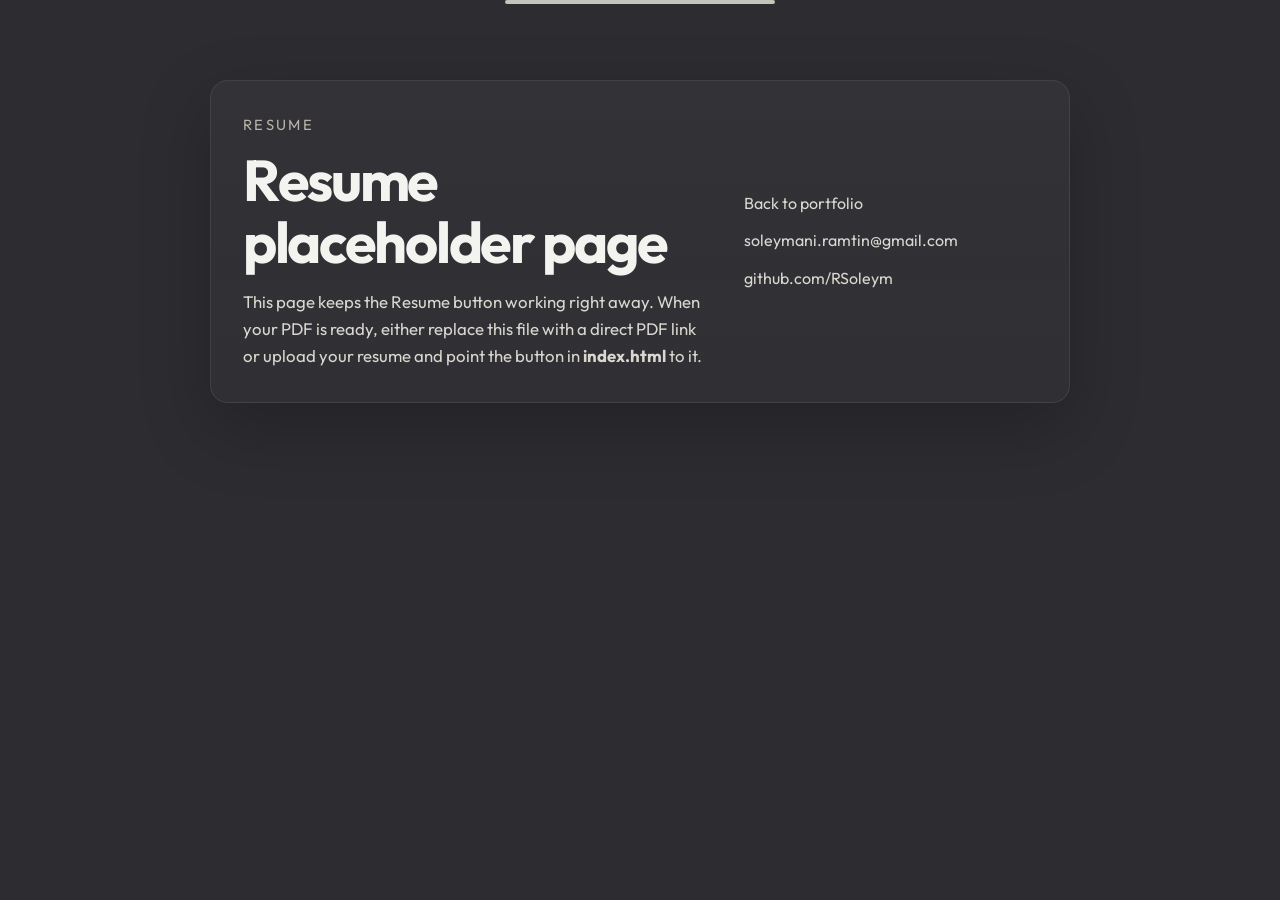
==== resume.html @ 39dc6fcf "Starting the base of the website" ====
<!DOCTYPE html>
<html lang="en">
  <head>
    <meta charset="UTF-8" />
    <meta name="viewport" content="width=device-width, initial-scale=1.0" />
    <title>Resume | Ramtin Soleymani</title>
    <meta name="theme-color" content="#C4C5BA" />
    <link rel="preconnect" href="https://fonts.googleapis.com" />
    <link rel="preconnect" href="https://fonts.gstatic.com" crossorigin />
    <link
      href="https://fonts.googleapis.com/css2?family=Outfit:wght@300;400;500;600;700&display=swap"
      rel="stylesheet"
    />
    <link rel="icon" href="assets/favicon.svg" type="image/svg+xml" />
    <link rel="stylesheet" href="styles.css" />
  </head>
  <body>
    <div class="top-accent" aria-hidden="true"></div>

    <main class="section">
      <div class="container">
        <div class="contact-panel" style="max-width: 860px; margin: 48px auto 0;">
          <div>
            <p class="eyebrow">Resume</p>
            <h1 style="font-size: clamp(2.2rem, 5vw, 3.6rem); margin-bottom: 16px;">
              Resume placeholder page
            </h1>
            <p>
              This page keeps the Resume button working right away. When your PDF is ready,
              either replace this file with a direct PDF link or upload your resume and point
              the button in <strong>index.html</strong> to it.
            </p>
          </div>

          <div class="contact-links">
            <a href="index.html">Back to portfolio</a>
            <a href="mailto:soleymani.ramtin@gmail.com">soleymani.ramtin@gmail.com</a>
            <a href="https://github.com/RSoleym" target="_blank" rel="noreferrer">github.com/RSoleym</a>
          </div>
        </div>
      </div>
    </main>
  </body>
</html>
---- styles.css ----
:root {
  --bg: #2d2c31;
  --bg-elevated: #34333a;
  --panel: #3a3941;
  --text: #f3f3ef;
  --muted: #d9d7cf;
  --soft: #b7b3a9;
  --accent: #c4c5ba;
  --accent-strong: #d2d4c9;
  --border: rgba(255, 255, 255, 0.08);
  --shadow: 0 25px 70px rgba(0, 0, 0, 0.22);
  --container: 1180px;
  --radius-lg: 28px;
  --radius-md: 18px;
  --radius-sm: 12px;
  --transition: 220ms ease;
}

* {
  box-sizing: border-box;
}

html {
  scroll-behavior: smooth;
}

body {
  margin: 0;
  font-family: 'Outfit', system-ui, -apple-system, BlinkMacSystemFont, 'Segoe UI', sans-serif;
  background: var(--bg);
  color: var(--text);
  line-height: 1.6;
}

img {
  display: block;
  max-width: 100%;
}

a {
  color: inherit;
  text-decoration: none;
}

button,
a {
  -webkit-tap-highlight-color: transparent;
}

.top-accent {
  height: 4px;
  width: min(26vw, 270px);
  margin: 0 auto;
  background: var(--accent);
  border-radius: 999px;
}

.container {
  width: min(calc(100% - 48px), var(--container));
  margin: 0 auto;
}

.section {
  padding: 28px 0 72px;
}

.site-header {
  position: sticky;
  top: 0;
  z-index: 30;
  background: rgba(45, 44, 49, 0.92);
  backdrop-filter: blur(14px);
  border-bottom: 1px solid transparent;
}

.header-inner {
  display: grid;
  grid-template-columns: auto 1fr auto;
  gap: 24px;
  align-items: center;
  padding: 18px 0;
}

.brand {
  font-size: 1.75rem;
  font-weight: 600;
  letter-spacing: -0.03em;
}

.site-nav {
  display: flex;
  justify-content: center;
  gap: 36px;
}

.site-nav a,
.header-actions a {
  position: relative;
  font-size: 0.98rem;
  color: var(--muted);
  transition: color var(--transition), opacity var(--transition), transform var(--transition);
}

.site-nav a:hover,
.header-actions a:hover,
.contact-links a:hover,
.project-card a:hover {
  color: var(--text);
}

.site-nav a::after {
  content: '';
  position: absolute;
  left: 0;
  bottom: -8px;
  width: 100%;
  height: 2px;
  transform: scaleX(0);
  transform-origin: center;
  background: var(--accent);
  transition: transform var(--transition);
}

.site-nav a:hover::after,
.site-nav a:focus-visible::after {
  transform: scaleX(1);
}

.header-actions {
  display: flex;
  align-items: center;
  gap: 16px;
}

.icon-link {
  display: inline-flex;
  align-items: center;
  justify-content: center;
  width: 42px;
  height: 42px;
  border-radius: 999px;
  background: rgba(255, 255, 255, 0.04);
  border: 1px solid var(--border);
}

.icon-link svg {
  width: 18px;
  height: 18px;
  fill: currentColor;
}

.resume-button,
.primary-button,
.secondary-button {
  display: inline-flex;
  align-items: center;
  justify-content: center;
  min-height: 50px;
  padding: 0 20px;
  border-radius: var(--radius-sm);
  font-weight: 600;
  transition: transform var(--transition), background var(--transition), color var(--transition), border-color var(--transition);
}

.resume-button,
.primary-button {
  background: var(--accent);
  color: #2b2b2f;
}

.resume-button:hover,
.primary-button:hover {
  background: var(--accent-strong);
  transform: translateY(-1px);
}

.secondary-button {
  border: 1px solid rgba(255, 255, 255, 0.18);
  color: var(--text);
  background: transparent;
}

.secondary-button:hover {
  background: rgba(255, 255, 255, 0.05);
  transform: translateY(-1px);
}

.menu-toggle {
  display: none;
  flex-direction: column;
  justify-content: center;
  gap: 4px;
  width: 48px;
  height: 48px;
  padding: 0;
  background: transparent;
  border: 1px solid var(--border);
  border-radius: 12px;
  cursor: pointer;
}

.menu-toggle span {
  width: 20px;
  height: 2px;
  margin: 0 auto;
  background: var(--text);
  border-radius: 999px;
}

.hero {
  padding-top: 18px;
}

.hero-grid {
  display: grid;
  grid-template-columns: minmax(300px, 470px) minmax(320px, 1fr);
  gap: clamp(28px, 5vw, 64px);
  align-items: center;
  min-height: calc(100vh - 130px);
}

.hero-image-card {
  border-radius: 0;
  overflow: hidden;
  box-shadow: var(--shadow);
  background: linear-gradient(135deg, rgba(196, 197, 186, 0.14), rgba(255, 255, 255, 0.02));
  border: 1px solid var(--border);
}

.hero-copy {
  max-width: 640px;
}

.eyebrow {
  margin: 0 0 12px;
  font-size: 0.92rem;
  letter-spacing: 0.16em;
  text-transform: uppercase;
  color: var(--soft);
}

h1,
h2,
h3 {
  margin: 0;
  letter-spacing: -0.04em;
  line-height: 1.08;
}

h1 {
  font-size: clamp(2.9rem, 5.3vw, 5.2rem);
  margin-bottom: 18px;
}

h2 {
  font-size: clamp(2rem, 3.4vw, 3rem);
}

h3 {
  font-size: 1.4rem;
}

p {
  margin: 0;
  color: var(--muted);
  font-size: 1.05rem;
}

.hero-text {
  max-width: 620px;
  font-size: 1.22rem;
  margin-bottom: 28px;
}

.hero-buttons {
  display: flex;
  flex-wrap: wrap;
  gap: 14px;
}

.section-heading {
  display: grid;
  gap: 12px;
  margin-bottom: 28px;
}

.section-content {
  display: grid;
  gap: 30px;
}

.about-grid {
  display: grid;
  grid-template-columns: repeat(2, minmax(0, 1fr));
  gap: 24px;
}

.card-grid {
  display: grid;
  gap: 20px;
}

.projects-grid {
  grid-template-columns: repeat(2, minmax(0, 1fr));
}

.accomplishments-grid {
  grid-template-columns: repeat(2, minmax(0, 1fr));
}

.project-card,
.info-card,
.contact-panel {
  background: linear-gradient(180deg, rgba(255, 255, 255, 0.03), rgba(255, 255, 255, 0.015));
  border: 1px solid var(--border);
  border-radius: var(--radius-md);
  box-shadow: var(--shadow);
}

.project-card,
.info-card {
  padding: 28px;
}

.card-tag {
  display: inline-flex;
  align-items: center;
  min-height: 32px;
  padding: 0 12px;
  border-radius: 999px;
  background: rgba(196, 197, 186, 0.14);
  color: var(--accent-strong);
  font-size: 0.88rem;
  margin-bottom: 14px;
}

.project-card p,
.info-card p {
  margin-top: 12px;
  margin-bottom: 18px;
}

.project-card a {
  color: var(--accent-strong);
  font-weight: 600;
}

.contact-panel {
  padding: 32px;
  display: grid;
  grid-template-columns: minmax(0, 1.45fr) minmax(250px, 0.9fr);
  gap: 28px;
  align-items: center;
}

.contact-links {
  display: grid;
  gap: 12px;
}

.contact-links a {
  color: var(--muted);
  word-break: break-word;
}

.site-footer {
  border-top: 1px solid var(--border);
  padding: 20px 0 40px;
}

.footer-inner {
  display: flex;
  justify-content: space-between;
  gap: 12px;
  flex-wrap: wrap;
}

.fade-in-up {
  opacity: 0;
  transform: translateY(22px);
  transition: opacity 700ms ease, transform 700ms ease;
}

.fade-in-up.visible {
  opacity: 1;
  transform: translateY(0);
}

.delay-1 {
  transition-delay: 130ms;
}

@media (max-width: 980px) {
  .header-inner {
    grid-template-columns: auto auto;
    grid-template-areas:
      'brand toggle'
      'nav nav'
      'actions actions';
  }

  .brand {
    grid-area: brand;
  }

  .menu-toggle {
    grid-area: toggle;
    display: flex;
    justify-self: end;
  }

  .site-nav {
    grid-area: nav;
    display: none;
    justify-content: flex-start;
    flex-wrap: wrap;
    gap: 18px 24px;
    padding-top: 10px;
  }

  .site-nav.is-open {
    display: flex;
  }

  .header-actions {
    grid-area: actions;
    justify-content: flex-start;
    padding-top: 8px;
  }

  .hero-grid,
  .about-grid,
  .projects-grid,
  .accomplishments-grid,
  .contact-panel {
    grid-template-columns: 1fr;
  }

  .hero-grid {
    min-height: unset;
    padding-bottom: 10px;
  }

  h1 {
    font-size: clamp(2.4rem, 9vw, 4.1rem);
  }
}

@media (max-width: 640px) {
  .container {
    width: min(calc(100% - 28px), var(--container));
  }

  .section {
    padding: 20px 0 56px;
  }

  .brand {
    font-size: 1.35rem;
  }

  .resume-button,
  .primary-button,
  .secondary-button {
    width: 100%;
  }

  .header-actions {
    flex-wrap: wrap;
  }

  .icon-link {
    width: 46px;
    height: 46px;
  }

  .project-card,
  .info-card,
  .contact-panel {
    padding: 22px;
  }

  p,
  .hero-text {
    font-size: 1rem;
  }
}
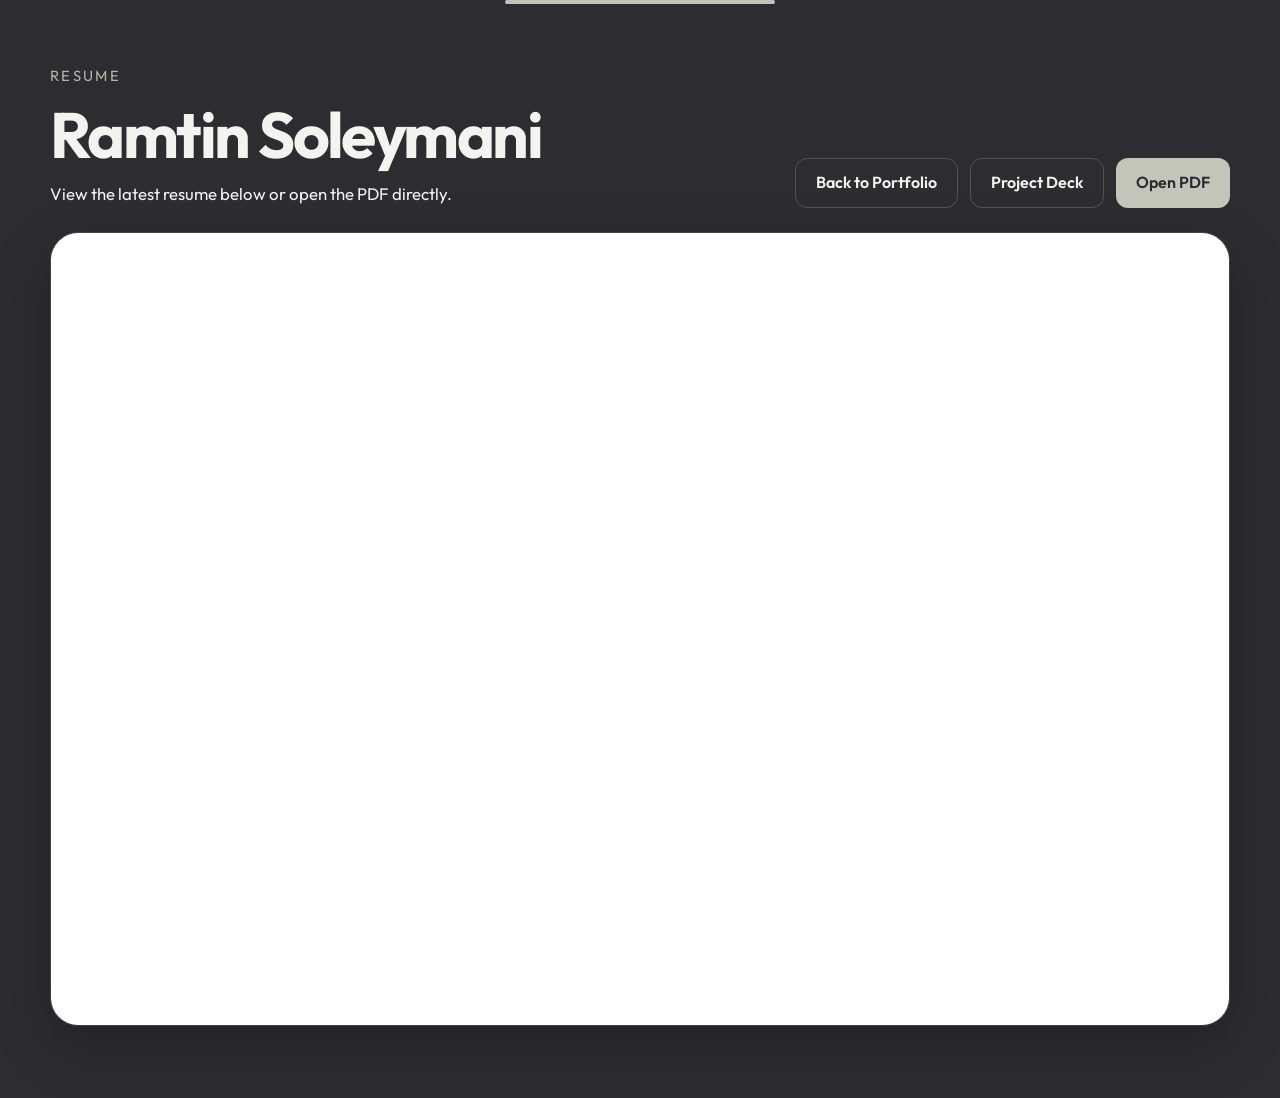
==== commit 2b54a158: "Added the Resume and the project deck to my portfolio" ====
--- a/resume.html
+++ b/resume.html
@@ -19,26 +19,46 @@
 
     <main class="section">
       <div class="container">
-        <div class="contact-panel" style="max-width: 860px; margin: 48px auto 0;">
-          <div>
-            <p class="eyebrow">Resume</p>
-            <h1 style="font-size: clamp(2.2rem, 5vw, 3.6rem); margin-bottom: 16px;">
-              Resume placeholder page
-            </h1>
-            <p>
-              This page keeps the Resume button working right away. When your PDF is ready,
-              either replace this file with a direct PDF link or upload your resume and point
-              the button in <strong>index.html</strong> to it.
-            </p>
+        <div class="resume-page fade-in-up">
+          <div class="resume-page-header">
+            <div>
+              <p class="eyebrow">Resume</p>
+              <h1>Ramtin Soleymani</h1>
+              <p class="resume-page-text">
+                View the latest resume below or open the PDF directly.
+              </p>
+            </div>
+
+            <div class="resume-page-actions">
+              <a class="secondary-button" href="index.html">Back to Portfolio</a>
+              <a
+                class="secondary-button"
+                href="https://docs.google.com/presentation/d/1B1_I_1rjufx2wcc4LZVx0zSEPcxCHrjRnryf3P1ctQI/edit?slide=id.g3dd44ab51c0_3_8#slide=id.g3dd44ab51c0_3_8"
+                target="_blank"
+                rel="noreferrer"
+                >Project Deck</a
+              >
+              <a
+                class="primary-button"
+                href="assets/ramtin-soleymani-resume.pdf"
+                target="_blank"
+                rel="noreferrer"
+                >Open PDF</a
+              >
+            </div>
           </div>
 
-          <div class="contact-links">
-            <a href="index.html">Back to portfolio</a>
-            <a href="mailto:soleymani.ramtin@gmail.com">soleymani.ramtin@gmail.com</a>
-            <a href="https://github.com/RSoleym" target="_blank" rel="noreferrer">github.com/RSoleym</a>
+          <div class="resume-viewer-wrap">
+            <iframe
+              class="resume-viewer"
+              src="assets/ramtin-soleymani-resume.pdf"
+              title="Ramtin Soleymani Resume"
+            ></iframe>
           </div>
         </div>
       </div>
     </main>
+
+    <script src="script.js"></script>
   </body>
 </html>
--- a/styles.css
+++ b/styles.css
@@ -485,3 +485,81 @@
     font-size: 1rem;
   }
 }
+
+
+.project-deck-button {
+  display: inline-flex;
+  align-items: center;
+  justify-content: center;
+  min-height: 48px;
+  padding: 0 18px;
+  border-radius: 16px;
+  border: 1px solid rgba(196, 197, 186, 0.2);
+  background: transparent;
+  color: var(--text-primary);
+  font-weight: 600;
+  transition: background 180ms ease, border-color 180ms ease, transform 180ms ease;
+}
+
+.project-deck-button:hover {
+  background: rgba(196, 197, 186, 0.08);
+  border-color: rgba(196, 197, 186, 0.35);
+  transform: translateY(-1px);
+}
+
+.resume-page {
+  max-width: 1180px;
+  margin: 32px auto 0;
+}
+
+.resume-page-header {
+  display: flex;
+  align-items: flex-end;
+  justify-content: space-between;
+  gap: 24px;
+  margin-bottom: 24px;
+}
+
+.resume-page-header h1 {
+  margin: 0 0 12px;
+  font-size: clamp(2.4rem, 5vw, 4.4rem);
+}
+
+.resume-page-text {
+  max-width: 640px;
+  margin: 0;
+  color: var(--text-secondary);
+}
+
+.resume-page-actions {
+  display: flex;
+  flex-wrap: wrap;
+  gap: 12px;
+}
+
+.resume-viewer-wrap {
+  border: 1px solid rgba(196, 197, 186, 0.12);
+  border-radius: 28px;
+  overflow: hidden;
+  background: rgba(255, 255, 255, 0.02);
+  box-shadow: 0 20px 60px rgba(0, 0, 0, 0.24);
+}
+
+.resume-viewer {
+  width: 100%;
+  height: min(88vh, 1200px);
+  border: 0;
+  display: block;
+  background: #fff;
+}
+
+@media (max-width: 860px) {
+  .resume-page-header {
+    align-items: flex-start;
+    flex-direction: column;
+  }
+
+  .resume-page-actions {
+    width: 100%;
+  }
+}
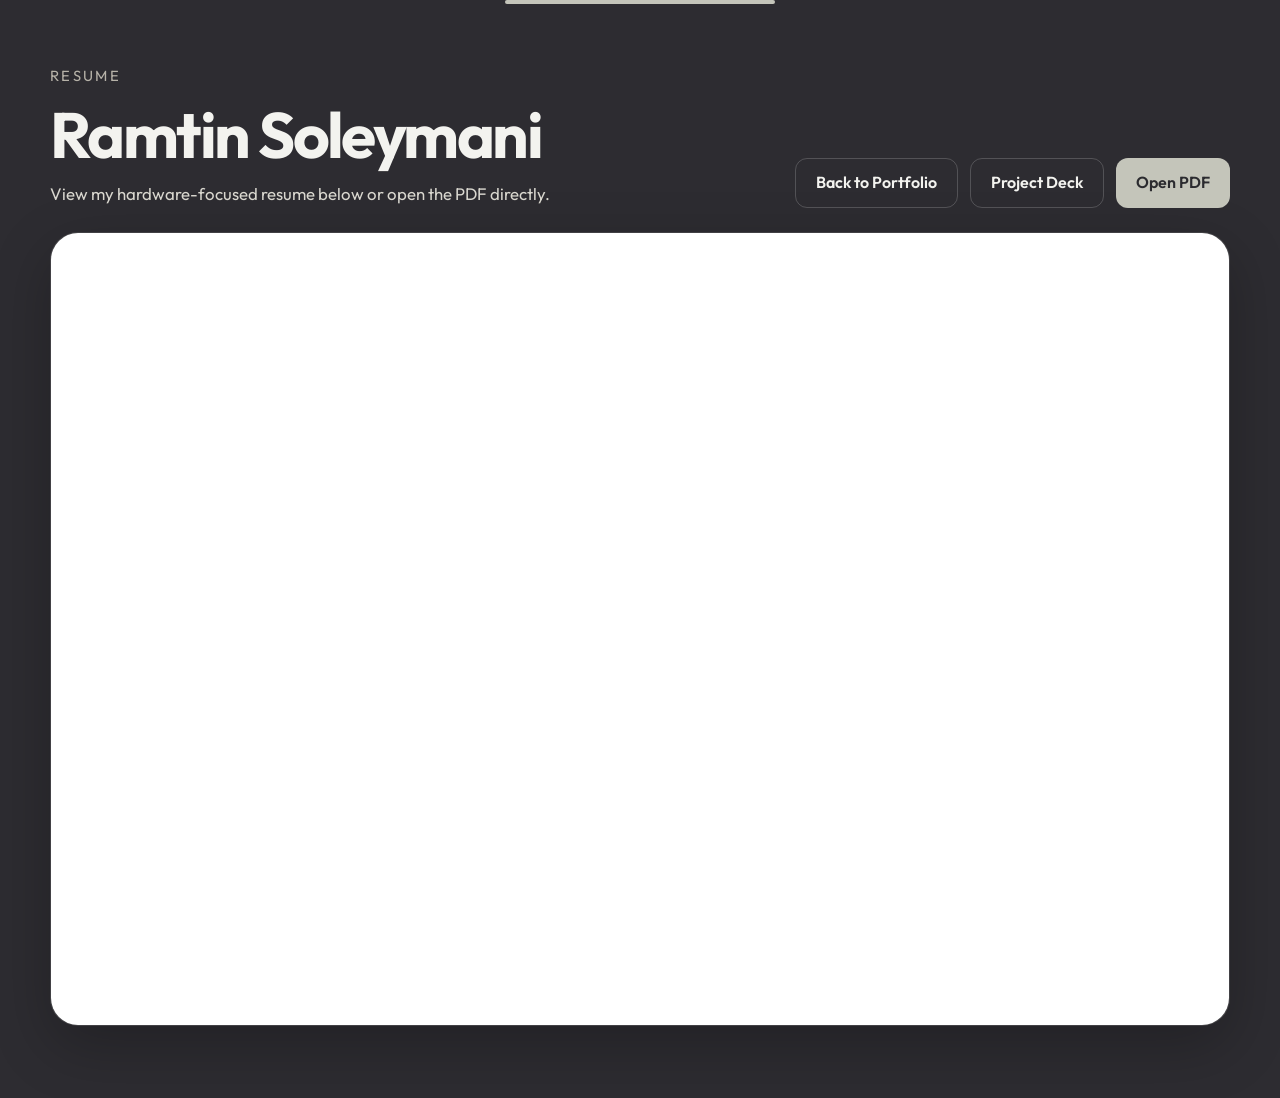
==== commit c1b1ef52: "Refresh hardware portfolio and add NoC project" ====
--- a/resume.html
+++ b/resume.html
@@ -25,7 +25,7 @@
               <p class="eyebrow">Resume</p>
               <h1>Ramtin Soleymani</h1>
               <p class="resume-page-text">
-                View the latest resume below or open the PDF directly.
+                View my hardware-focused resume below or open the PDF directly.
               </p>
             </div>
 
--- a/styles.css
+++ b/styles.css
@@ -308,6 +308,15 @@
   grid-template-columns: repeat(2, minmax(0, 1fr));
 }
 
+
+.featured-project {
+  grid-column: span 2;
+}
+
+.accomplishments-grid .info-card:last-child:nth-child(odd) {
+  grid-column: span 2;
+}
+
 .project-card,
 .info-card,
 .contact-panel {
@@ -345,6 +354,21 @@
   font-weight: 600;
 }
 
+.project-links {
+  display: flex;
+  flex-wrap: wrap;
+  gap: 14px 28px;
+  align-items: center;
+}
+
+.project-links a {
+  display: inline-flex;
+  align-items: center;
+  text-decoration: underline;
+  text-decoration-thickness: 1.5px;
+  text-underline-offset: 0.2em;
+}
+
 .contact-panel {
   padding: 32px;
   display: grid;
@@ -355,12 +379,34 @@
 
 .contact-links {
   display: grid;
-  gap: 12px;
+  gap: 18px;
 }
 
 .contact-links a {
   color: var(--muted);
   word-break: break-word;
+}
+
+.contact-link {
+  display: flex;
+  align-items: center;
+  gap: 14px;
+}
+
+.contact-icon {
+  flex: 0 0 22px;
+  width: 22px;
+  height: 22px;
+  display: inline-flex;
+  align-items: center;
+  justify-content: center;
+  color: var(--accent-strong);
+}
+
+.contact-icon svg {
+  width: 22px;
+  height: 22px;
+  fill: currentColor;
 }
 
 .site-footer {
@@ -436,6 +482,11 @@
     grid-template-columns: 1fr;
   }
 
+  .featured-project,
+  .accomplishments-grid .info-card:last-child:nth-child(odd) {
+    grid-column: auto;
+  }
+
   .hero-grid {
     min-height: unset;
     padding-bottom: 10px;
@@ -478,6 +529,10 @@
   .info-card,
   .contact-panel {
     padding: 22px;
+  }
+
+  .contact-link {
+    align-items: flex-start;
   }
 
   p,
@@ -496,7 +551,7 @@
   border-radius: 16px;
   border: 1px solid rgba(196, 197, 186, 0.2);
   background: transparent;
-  color: var(--text-primary);
+  color: var(--text);
   font-weight: 600;
   transition: background 180ms ease, border-color 180ms ease, transform 180ms ease;
 }
@@ -528,7 +583,7 @@
 .resume-page-text {
   max-width: 640px;
   margin: 0;
-  color: var(--text-secondary);
+  color: var(--muted);
 }
 
 .resume-page-actions {
